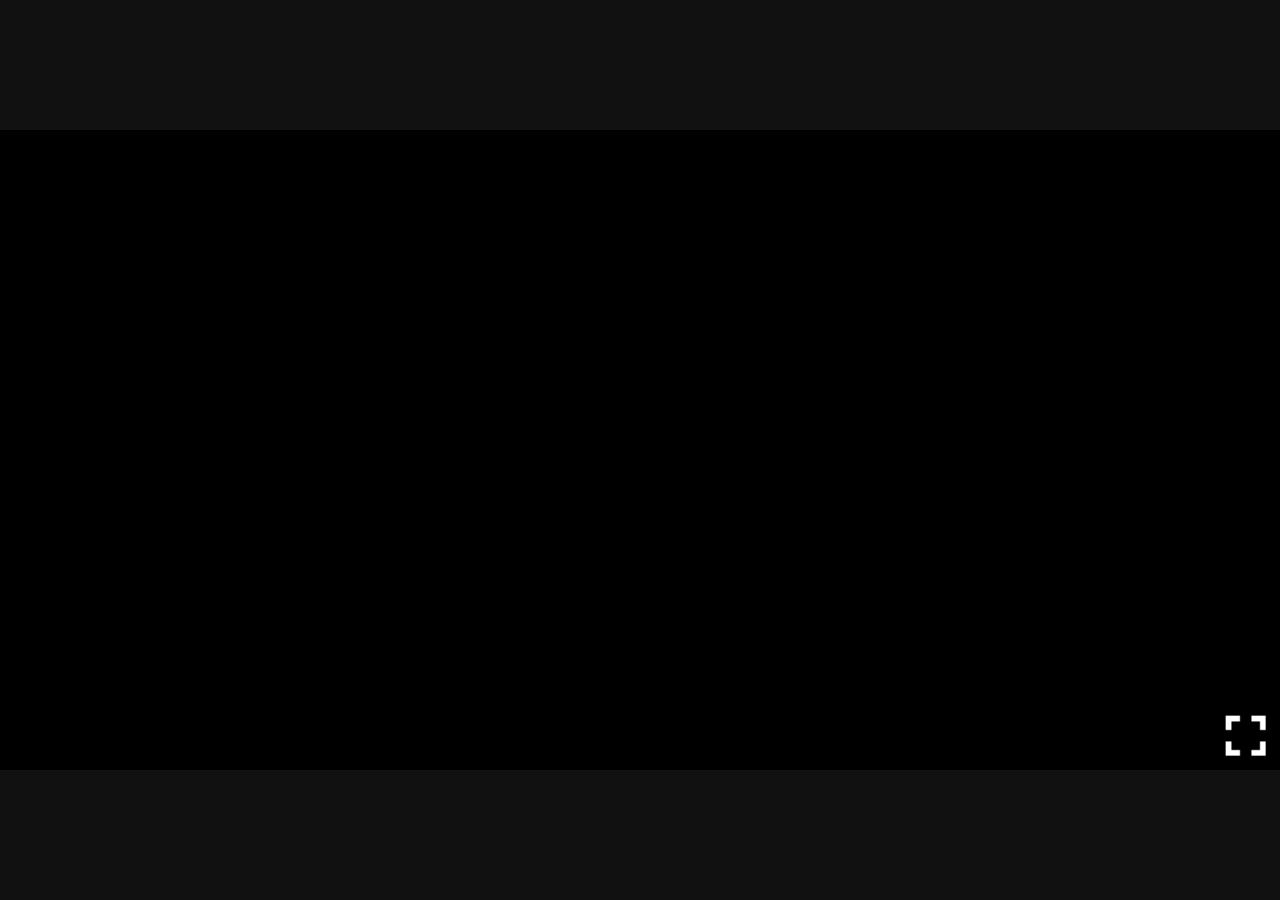
==== index.html @ 6bb6798e "commit" ====
<!doctype html> 
<html lang="en"> 
<head> 
    <meta charset="UTF-8" />
    <title>The Dead King's Rising</title>
    <link rel="preload" href="assets/fonts/subset-ScriptMTBold.woff2" as="font" type="font/woff2" crossorigin>
    <link rel="preload" href="assets/fonts/subset-ScriptMTBold.woff" as="font" type="font/woff" crossorigin>
    <meta name="viewport" content="width=device-width, user-scalable=no">
    <link href="https://fonts.googleapis.com/css2?family=Hanalei+Fill" rel="stylesheet">
    <link href="./main.css" rel="stylesheet">
    <script src="./vendor/phaser-3.50.0/dist/phaser.min.js"></script>
    <link rel="stylesheet" href="main.css">
    <link rel="icon" href="assets/elements/PlatformerLogoRemastered_400x400.png">
    <style type="text/css">
        body {
            margin: 0;
        }
    </style>
</head>
<body>

    <div id="game"></div>
    <script src="src/objects/Player.js"></script>
    <script src="src/objects/ui/GameKeyboard.js"></script>
    <script src="src/objects/ui/GamePadButtons.js"></script>
    <script src="src/objects/ui/GamePad.js"></script>
    <script src="src/objects/ObjetPhysique.js"></script>
    <script src="src/objects/ObjetEnnemi.js"></script>
    <script src="src/objects/MonsterFly.js"></script>
    <script src="src/objects/MonsterZombie.js"></script>
    <script src="src/objects/MonsterSkeleton.js"></script>
    <script src="src/objects/MonsterBossSpectre.js"></script>
    <script src="src/objects/Bird.js"></script>
    <script src="src/objects/ElementBonus.js"></script>
    <script src="src/objects/ElementProjectils.js"></script>
    <script src="src/objects/ElementRocheQuiRoule.js"></script>
    <script src="src/objects/ElementRocheQuiRoule2.js"></script>
    <script src="src/objects/ElementSolFragile.js"></script>
    <script src="src/objects/ElementSolFragilePierre.js"></script>
    <script src="src/objects/ElementBoxeTexte.js"></script>
    <script src="src/objects/ElementVase.js"></script>
    <script src="src/objects/CollectiblePower.js"></script>

    <script src="src/scenes/structure/Tableau.js"></script>
    <script src="src/scenes/structure/Ui.js"></script>

    <script src="src/scenes/Welcome.js"></script>
    <script src="src/scenes/ControlsPanel.js"></script>
    <script src="src/scenes/Niveau1.js"></script>
    
    <script src="main.js"></script>


</body>
</html>
---- main.css ----
@font-face {
    font-family: 'Script MT';
    font-weight: bold;
    font-style: normal;
    src: local(''),
        url('./assets/fonts/subset-ScriptMTBold.woff2') format('woff2'), /* Chrome 26+, Opera 23+, Firefox 39+ */
        url('./assets/fonts/subset-ScriptMTBold.woff') format('woff'); /* Chrome 6+, Firefox 3.6+, IE 9+, Safari 5.1+ */
}

body{
    /* centre le jeu dans l'écran */
    margin: 0;
    padding: 0;
    height: 100vh;
    width: 100vw;
    overflow: hidden;

}

#game{
    background-color: #111;
    --w:896px;
    --h:448px;
}
---- main.css ----
@font-face {
    font-family: 'Script MT';
    font-weight: bold;
    font-style: normal;
    src: local(''),
        url('./assets/fonts/subset-ScriptMTBold.woff2') format('woff2'), /* Chrome 26+, Opera 23+, Firefox 39+ */
        url('./assets/fonts/subset-ScriptMTBold.woff') format('woff'); /* Chrome 6+, Firefox 3.6+, IE 9+, Safari 5.1+ */
}

body{
    /* centre le jeu dans l'écran */
    margin: 0;
    padding: 0;
    height: 100vh;
    width: 100vw;
    overflow: hidden;

}

#game{
    background-color: #111;
    --w:896px;
    --h:448px;
}
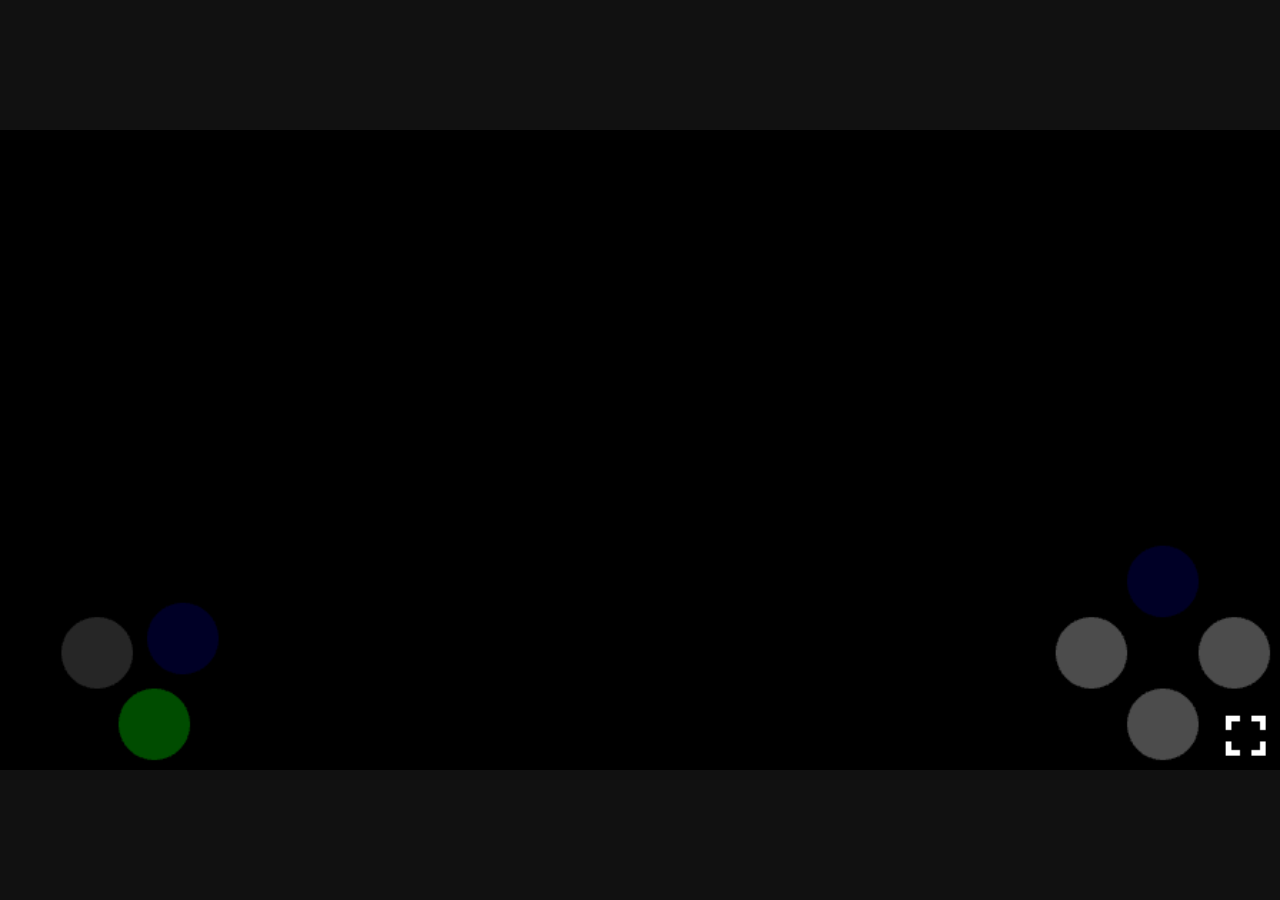
==== commit 6c4b7208: "commit" ====
--- a/index.html
+++ b/index.html
@@ -30,14 +30,15 @@
     <script src="src/objects/MonsterZombie.js"></script>
     <script src="src/objects/MonsterSkeleton.js"></script>
     <script src="src/objects/MonsterBossSpectre.js"></script>
+    <script src="src/objects/MonsterVase.js"></script>
     <script src="src/objects/Bird.js"></script>
+    <script src="src/objects/ElementBloquerFly.js"></script>
     <script src="src/objects/ElementBonus.js"></script>
     <script src="src/objects/ElementProjectils.js"></script>
     <script src="src/objects/ElementRocheQuiRoule.js"></script>
     <script src="src/objects/ElementRocheQuiRoule2.js"></script>
     <script src="src/objects/ElementSolFragile.js"></script>
     <script src="src/objects/ElementSolFragilePierre.js"></script>
-    <script src="src/objects/ElementBoxeTexte.js"></script>
     <script src="src/objects/ElementVase.js"></script>
     <script src="src/objects/CollectiblePower.js"></script>
 
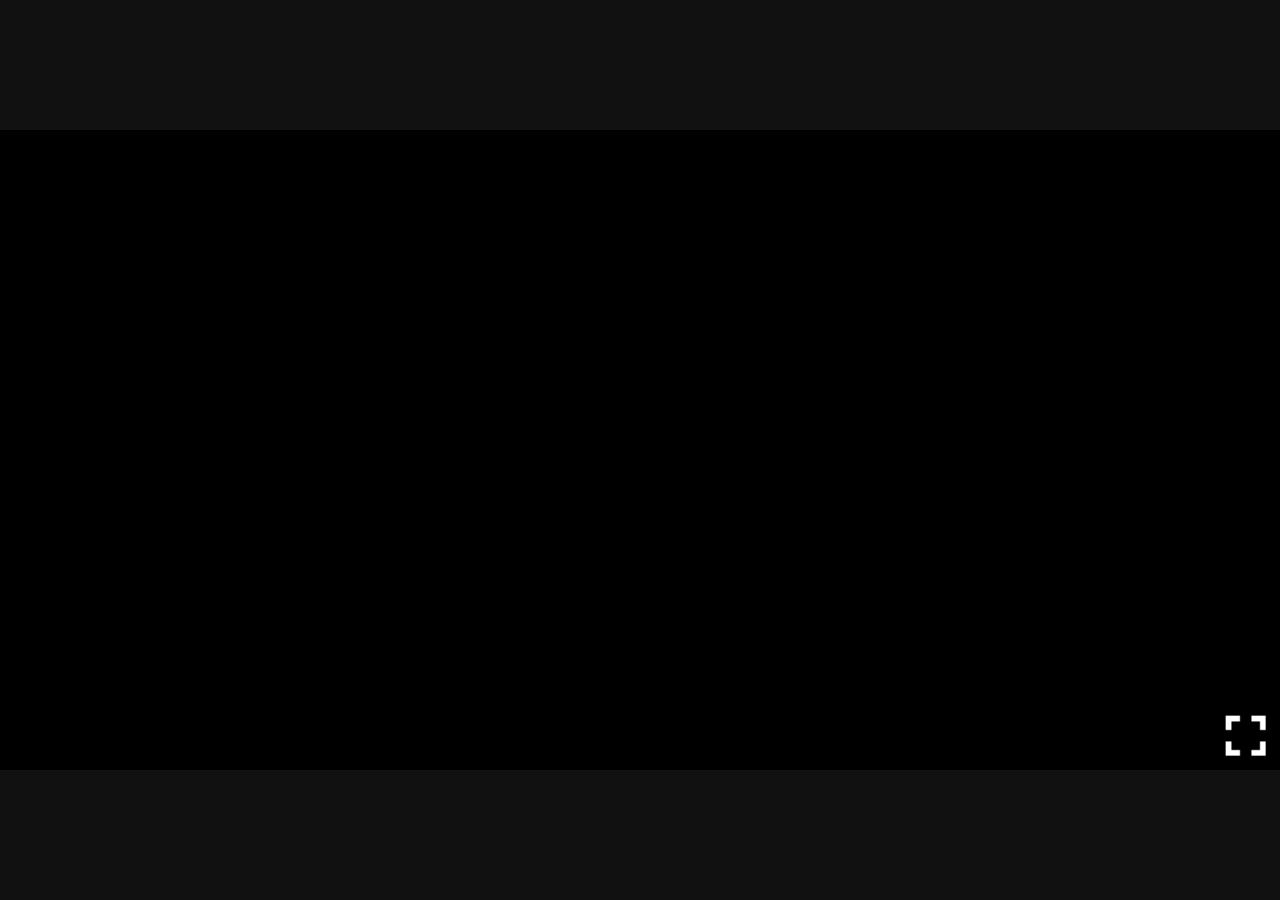
==== commit 8b2b0861: "dernièresCorrectionsEtModif" ====
--- a/index.html
+++ b/index.html
@@ -31,9 +31,6 @@
     <script src="src/objects/MonsterSkeleton.js"></script>
     <script src="src/objects/MonsterBossSpectre.js"></script>
     <script src="src/objects/MonsterVase.js"></script>
-    <script src="src/objects/Bird.js"></script>
-    <script src="src/objects/ElementBloquerFly.js"></script>
-    <script src="src/objects/ElementBonus.js"></script>
     <script src="src/objects/ElementProjectils.js"></script>
     <script src="src/objects/ElementRocheQuiRoule.js"></script>
     <script src="src/objects/ElementRocheQuiRoule2.js"></script>
